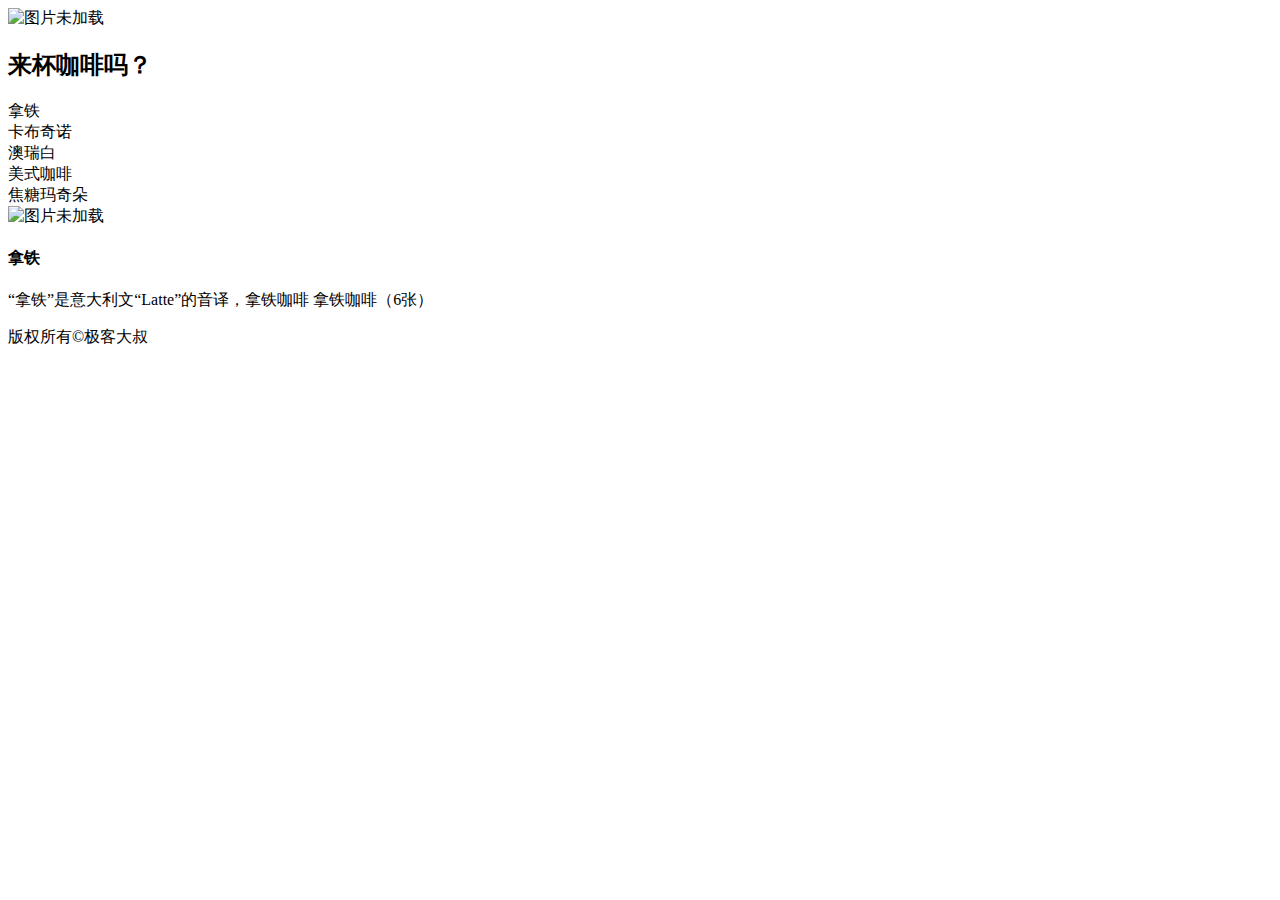
==== yyx_13.html @ 9402bed3 "第二次推送" ====
<!DOCTYPE html>
<html lang="en">
<head>
    <meta charset="UTF-8">
    <meta http-equiv="X-UA-Compatible" content="IE=edge">
    <meta name="viewport" content="width=device-width, initial-scale=1.0">
    <title>咖啡厅</title>
</head>
<body>
    <div class="background">
        <div class="head">
            <img src="#" alt="图片未加载">
            <h2 class="title">来杯咖啡吗？</h2>
        </div>
        <div class="content">
            <div class="left">
                <li>拿铁</li>
                <li>卡布奇诺</li>
                <li>澳瑞白</li>
                <li>美式咖啡</li>
                <li>焦糖玛奇朵</li>
            </div>
            <div class="right">
                <img src="#" alt="图片未加载">
                <h4 class="coffeename">拿铁</h4>
                <p class="introduce">“拿铁”是意大利文“Latte”的音译，拿铁咖啡 拿铁咖啡（6张）</p>
            </div>
        </div>
        <div class="bottom">
            <p class="declare">版权所有&copy;极客大叔</p>
        </div>
    </div>
</body>
</html>
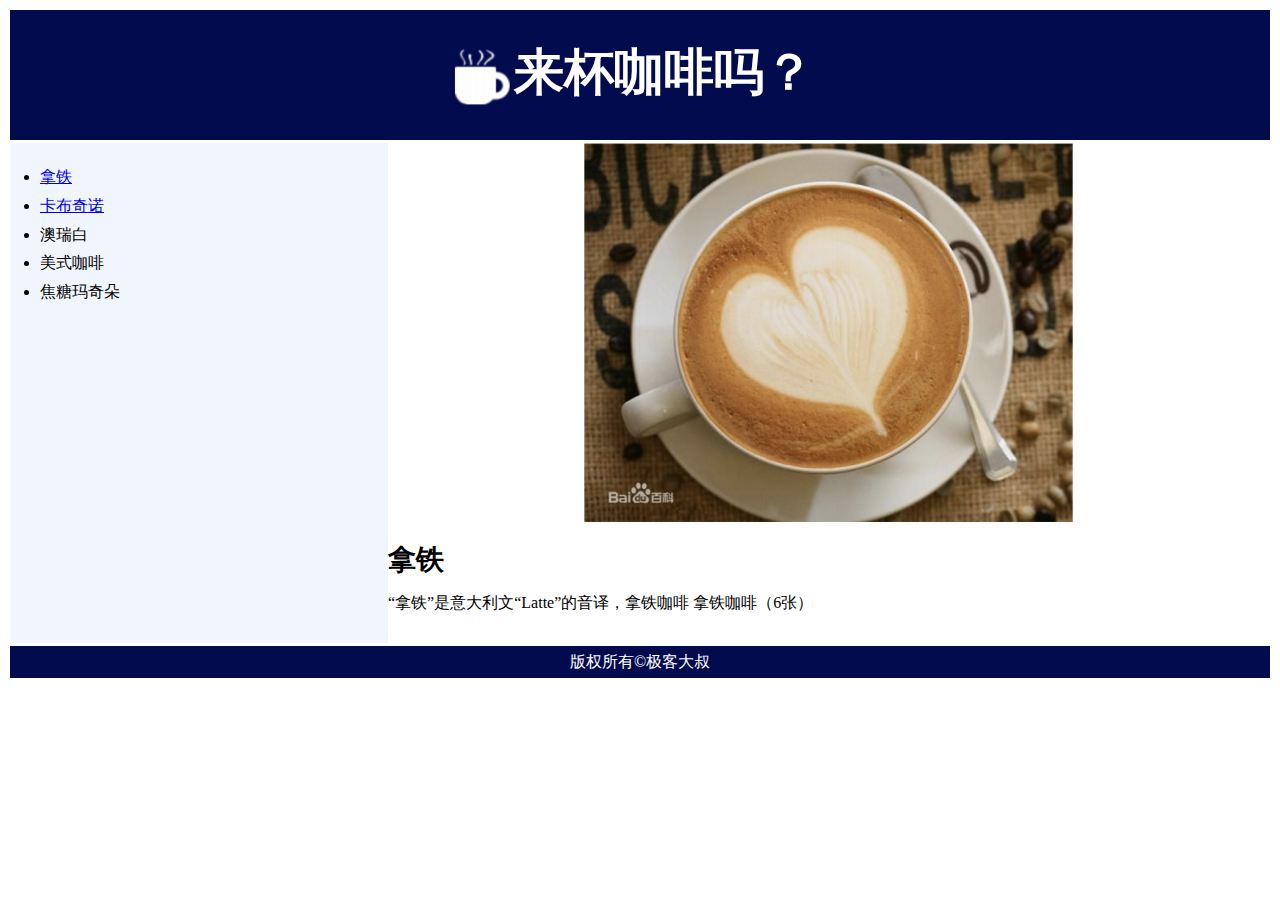
==== commit e29f67d3: "*第二次推送*" ====
--- a/yyx_13.html
+++ b/yyx_13.html
@@ -4,25 +4,29 @@
     <meta charset="UTF-8">
     <meta http-equiv="X-UA-Compatible" content="IE=edge">
     <meta name="viewport" content="width=device-width, initial-scale=1.0">
+    <link rel="stylesheet" href="yyx_13.css">
     <title>咖啡厅</title>
 </head>
 <body>
     <div class="background">
-        <div class="head">
-            <img src="#" alt="图片未加载">
-            <h2 class="title">来杯咖啡吗？</h2>
+        <div class="header">
+            <div class="head">
+            <img src="logo.png" alt="图片未加载">
+            <h2 class="title">来杯咖啡吗？</h2></div>
         </div>
         <div class="content">
             <div class="left">
-                <li>拿铁</li>
-                <li>卡布奇诺</li>
-                <li>澳瑞白</li>
-                <li>美式咖啡</li>
-                <li>焦糖玛奇朵</li>
+                <div class="menu">
+                    <li><a href="#">拿铁</a></li>
+                    <li><a href="#">卡布奇诺</a></li>
+                    <li>澳瑞白</li>
+                    <li>美式咖啡</li>
+                    <li>焦糖玛奇朵</li>
+                </div>
             </div>
             <div class="right">
-                <img src="#" alt="图片未加载">
-                <h4 class="coffeename">拿铁</h4>
+                <img src="latte.png" alt="图片未加载">
+                <h3 class="coffeename">拿铁</h4>
                 <p class="introduce">“拿铁”是意大利文“Latte”的音译，拿铁咖啡 拿铁咖啡（6张）</p>
             </div>
         </div>
--- a/yyx_13.css
+++ b/yyx_13.css
@@ -0,0 +1,68 @@
+* {
+    margin: 0 auto;
+    padding: 0;
+}
+.background {
+    margin: 10px;
+}
+.header {
+    width: auto;
+    height: 130px;
+    display: flex;
+    background-color: #030b4f;
+}
+.header .head {
+    width: 374px;
+    height: 72px;
+    position: relative;
+    margin: auto;
+    align-items: center;
+}
+.header .head img {
+    width: 57px;
+    height: 57px;
+    vertical-align: bottom;
+}
+.header .head .title {
+    font-size: 50px;
+    color: white;
+    font-family: 宋体;
+    display: inline-block;
+}
+.content {
+    margin-top: 3px;
+    overflow: hidden;
+}
+.content .left {
+    float: left;
+    background: #f1f5fe;
+    width: 30%;
+    height: 500px;
+}
+.content .left .menu {
+    margin: 20px;
+    margin-left: 30px;
+}
+.content .left .menu li {
+    line-height: 1.8em;
+}
+.content .right {
+    text-align: center;
+}
+.content .right .coffeename {
+    font-size: 28px;
+    font-family: 宋体;
+    text-align: left;
+    line-height: 2.4em;
+}
+.content .right .introduce {
+    text-align: left;
+}
+.bottom {
+    color: white;
+    text-align: center;
+    clear: both;
+    background: #030b4f;
+    line-height: 2.0em;
+    margin-top: 3px;
+}
